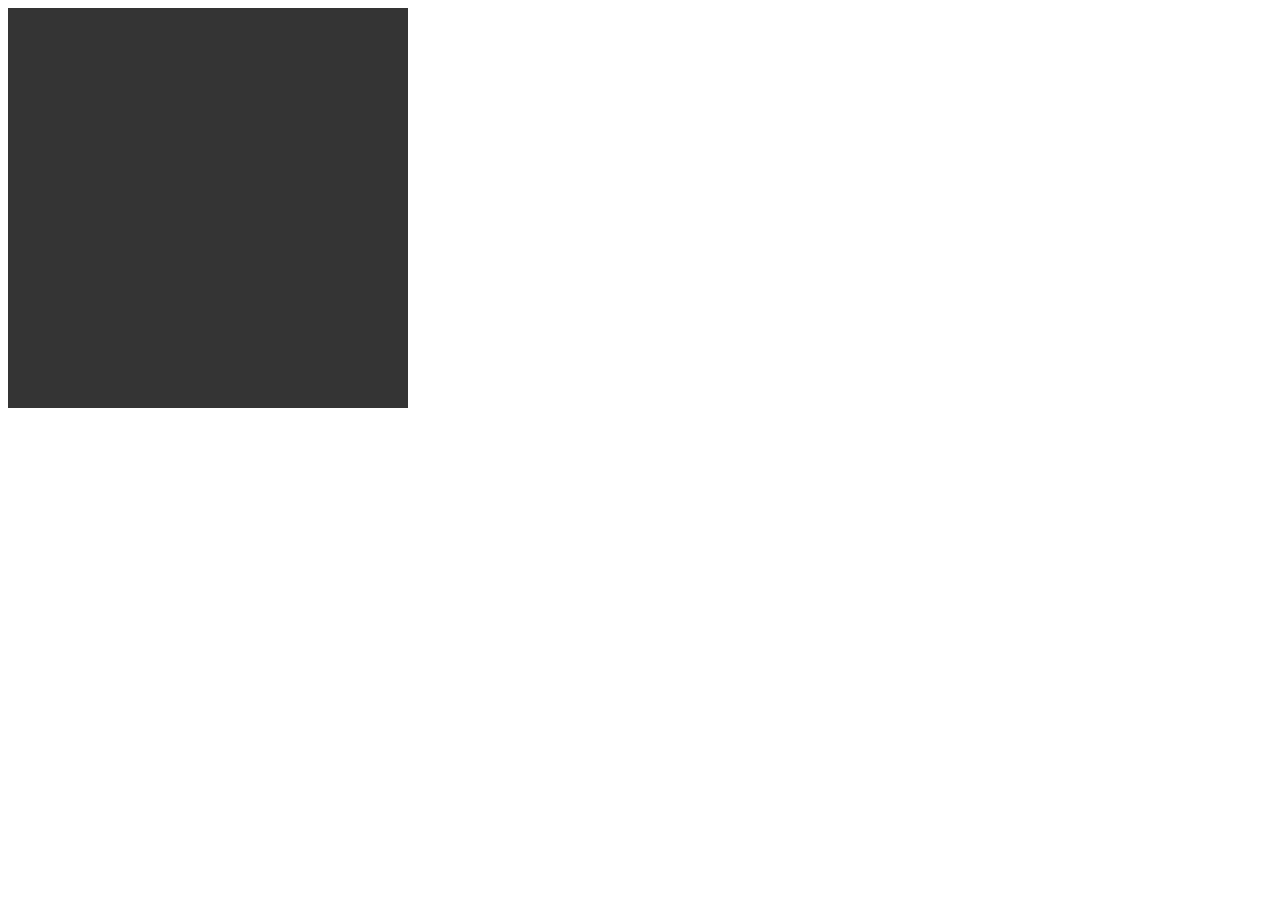
==== index.html @ 0df2e1d4 "clock" ====
<!DOCTYPE html>
<html>
<body>

<canvas id="canvas" width="400" height="400"
style="background-color:#333">
</canvas>

<script>
var canvas = document.getElementById("canvas");
var ctx = canvas.getContext("2d");
var radius = canvas.height / 2;
ctx.translate(radius, radius);
radius = radius * 0.90
setInterval(drawClock, 1000);

function drawClock() {
  drawFace(ctx, radius);
  drawNumbers(ctx, radius);
  drawTime(ctx, radius);
}

function drawFace(ctx, radius) {
  var grad;
  ctx.beginPath();
  ctx.arc(0, 0, radius, 0, 2*Math.PI);
  ctx.fillStyle = 'white';
  ctx.fill();
  grad = ctx.createRadialGradient(0,0,radius*0.95, 0,0,radius*1.05);
  grad.addColorStop(0, '#333');
  grad.addColorStop(0.5, 'white');
  grad.addColorStop(1, '#333');
  ctx.strokeStyle = grad;
  ctx.lineWidth = radius*0.1;
  ctx.stroke();
  ctx.beginPath();
  ctx.arc(0, 0, radius*0.1, 0, 2*Math.PI);
  ctx.fillStyle = '#333';
  ctx.fill();
}

function drawNumbers(ctx, radius) {
  var ang;
  var num;
  ctx.font = radius*0.15 + "px arial";
  ctx.textBaseline="middle";
  ctx.textAlign="center";
  for(num = 1; num < 13; num++){
    ang = num * Math.PI / 6;
    ctx.rotate(ang);
    ctx.translate(0, -radius*0.85);
    ctx.rotate(-ang);
    ctx.fillText(num.toString(), 0, 0);
    ctx.rotate(ang);
    ctx.translate(0, radius*0.85);
    ctx.rotate(-ang);
  }
}

function drawTime(ctx, radius){
    var now = new Date();
    var hour = now.getHours();
    var minute = now.getMinutes();
    var second = now.getSeconds();
    //hour
    hour=hour%12;
    hour=(hour*Math.PI/6)+
    (minute*Math.PI/(6*60))+
    (second*Math.PI/(360*60));
    drawHand(ctx, hour, radius*0.5, radius*0.07);
    //minute
    minute=(minute*Math.PI/30)+(second*Math.PI/(30*60));
    drawHand(ctx, minute, radius*0.8, radius*0.07);
    // second
    second=(second*Math.PI/30);
    drawHand(ctx, second, radius*0.9, radius*0.02);
}

function drawHand(ctx, pos, length, width) {
    ctx.beginPath();
    ctx.lineWidth = width;
    ctx.lineCap = "round";
    ctx.moveTo(0,0);
    ctx.rotate(pos);
    ctx.lineTo(0, -length);
    ctx.stroke();
    ctx.rotate(-pos);
}
</script>

</body>
</html>
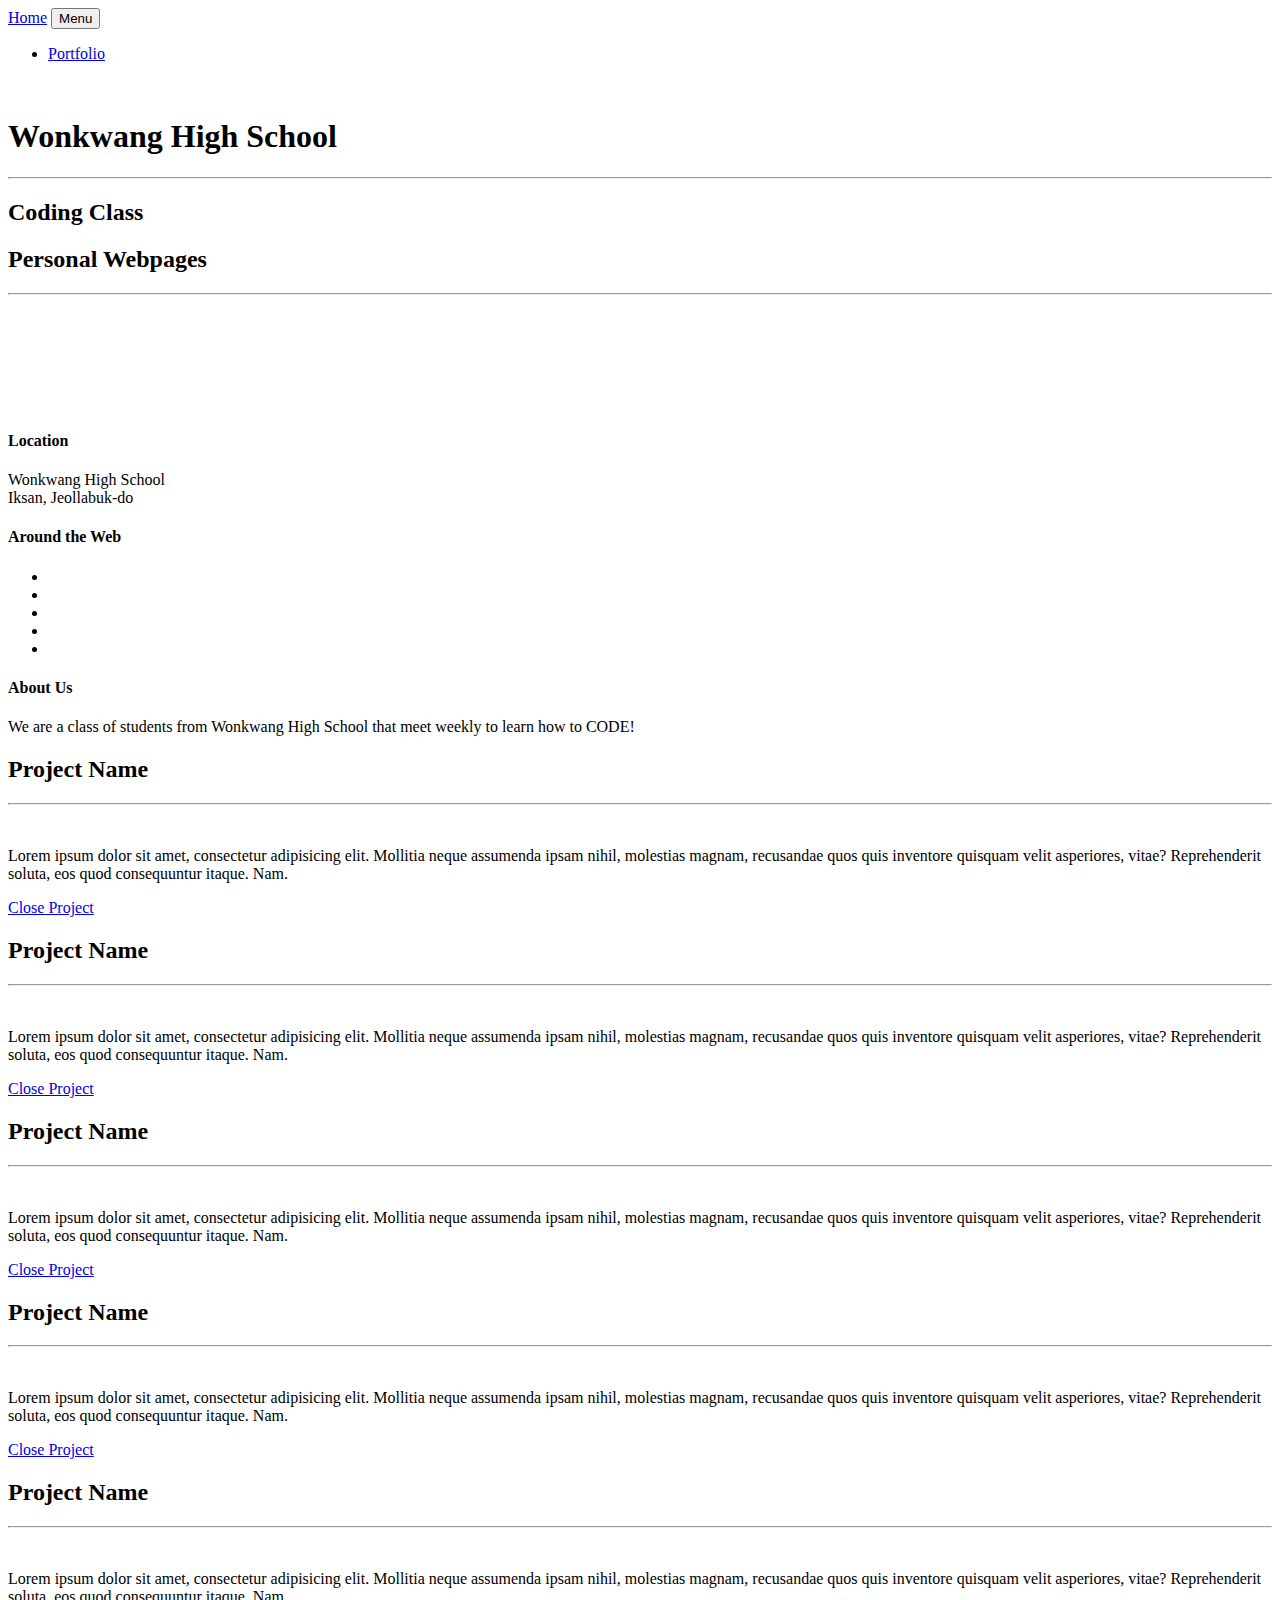
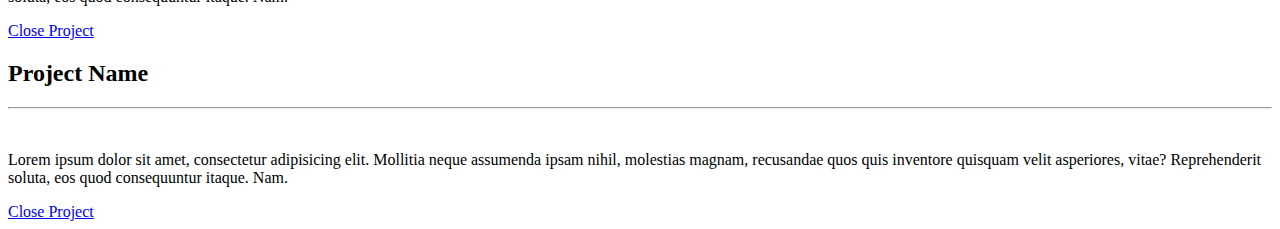
==== commit ed5881f4: "change template with our info" ====
--- a/index.html
+++ b/index.html
@@ -1,92 +1,337 @@
 <!DOCTYPE html>
-<html>
-<body>
-
-<canvas id="canvas" width="400" height="400"
-style="background-color:#333">
-</canvas>
-
-<script>
-var canvas = document.getElementById("canvas");
-var ctx = canvas.getContext("2d");
-var radius = canvas.height / 2;
-ctx.translate(radius, radius);
-radius = radius * 0.90
-setInterval(drawClock, 1000);
-
-function drawClock() {
-  drawFace(ctx, radius);
-  drawNumbers(ctx, radius);
-  drawTime(ctx, radius);
-}
-
-function drawFace(ctx, radius) {
-  var grad;
-  ctx.beginPath();
-  ctx.arc(0, 0, radius, 0, 2*Math.PI);
-  ctx.fillStyle = 'white';
-  ctx.fill();
-  grad = ctx.createRadialGradient(0,0,radius*0.95, 0,0,radius*1.05);
-  grad.addColorStop(0, '#333');
-  grad.addColorStop(0.5, 'white');
-  grad.addColorStop(1, '#333');
-  ctx.strokeStyle = grad;
-  ctx.lineWidth = radius*0.1;
-  ctx.stroke();
-  ctx.beginPath();
-  ctx.arc(0, 0, radius*0.1, 0, 2*Math.PI);
-  ctx.fillStyle = '#333';
-  ctx.fill();
-}
-
-function drawNumbers(ctx, radius) {
-  var ang;
-  var num;
-  ctx.font = radius*0.15 + "px arial";
-  ctx.textBaseline="middle";
-  ctx.textAlign="center";
-  for(num = 1; num < 13; num++){
-    ang = num * Math.PI / 6;
-    ctx.rotate(ang);
-    ctx.translate(0, -radius*0.85);
-    ctx.rotate(-ang);
-    ctx.fillText(num.toString(), 0, 0);
-    ctx.rotate(ang);
-    ctx.translate(0, radius*0.85);
-    ctx.rotate(-ang);
-  }
-}
-
-function drawTime(ctx, radius){
-    var now = new Date();
-    var hour = now.getHours();
-    var minute = now.getMinutes();
-    var second = now.getSeconds();
-    //hour
-    hour=hour%12;
-    hour=(hour*Math.PI/6)+
-    (minute*Math.PI/(6*60))+
-    (second*Math.PI/(360*60));
-    drawHand(ctx, hour, radius*0.5, radius*0.07);
-    //minute
-    minute=(minute*Math.PI/30)+(second*Math.PI/(30*60));
-    drawHand(ctx, minute, radius*0.8, radius*0.07);
-    // second
-    second=(second*Math.PI/30);
-    drawHand(ctx, second, radius*0.9, radius*0.02);
-}
-
-function drawHand(ctx, pos, length, width) {
-    ctx.beginPath();
-    ctx.lineWidth = width;
-    ctx.lineCap = "round";
-    ctx.moveTo(0,0);
-    ctx.rotate(pos);
-    ctx.lineTo(0, -length);
-    ctx.stroke();
-    ctx.rotate(-pos);
-}
-</script>
-
-</body>
+<html lang="en">
+
+  <head>
+
+    <meta charset="utf-8">
+    <meta name="viewport" content="width=device-width, initial-scale=1, shrink-to-fit=no">
+    <meta name="description" content="">
+    <meta name="author" content="">
+
+    <title>Wonkwang High School - Coding Class</title>
+
+    <!-- Bootstrap core CSS -->
+    <link href="vendor/bootstrap/css/bootstrap.min.css" rel="stylesheet">
+
+    <!-- Custom fonts for this template -->
+    <link href="vendor/font-awesome/css/font-awesome.min.css" rel="stylesheet" type="text/css">
+    <link href="https://fonts.googleapis.com/css?family=Montserrat:400,700" rel="stylesheet" type="text/css">
+    <link href="https://fonts.googleapis.com/css?family=Lato:400,700,400italic,700italic" rel="stylesheet" type="text/css">
+
+    <!-- Plugin CSS -->
+    <link href="vendor/magnific-popup/magnific-popup.css" rel="stylesheet" type="text/css">
+
+    <!-- Custom styles for this template -->
+    <link href="css/freelancer.min.css" rel="stylesheet">
+
+  </head>
+
+  <body id="page-top">
+
+    <!-- Navigation -->
+    <nav class="navbar navbar-expand-lg bg-secondary fixed-top text-uppercase" id="mainNav">
+      <div class="container">
+        <a class="navbar-brand js-scroll-trigger" href="#page-top">Home</a>
+        <button class="navbar-toggler navbar-toggler-right text-uppercase bg-primary text-white rounded" type="button" data-toggle="collapse" data-target="#navbarResponsive" aria-controls="navbarResponsive" aria-expanded="false" aria-label="Toggle navigation">
+          Menu
+          <i class="fa fa-bars"></i>
+        </button>
+        <div class="collapse navbar-collapse" id="navbarResponsive">
+          <ul class="navbar-nav ml-auto">
+            <li class="nav-item mx-0 mx-lg-1">
+              <a class="nav-link py-3 px-0 px-lg-3 rounded js-scroll-trigger" href="#portfolio">Portfolio</a>
+            </li>
+          </ul>
+        </div>
+      </div>
+    </nav>
+
+    <!-- Header -->
+    <header class="masthead bg-primary text-white text-center">
+      <div class="container">
+        <img class="img-fluid mb-5 d-block mx-auto" src="img/profile.png" alt="">
+        <h1 class="text-uppercase mb-0">Wonkwang High School</h1>
+        <hr class="star-light">
+        <h2 class="font-weight-light mb-0">Coding Class</h2>
+      </div>
+    </header>
+
+    <!-- Portfolio Grid Section -->
+    <section class="portfolio" id="portfolio">
+      <div class="container">
+        <h2 class="text-center text-uppercase text-secondary mb-0">Personal Webpages</h2>
+        <hr class="star-dark mb-5">
+        <div class="row">
+          <div class="col-md-6 col-lg-4">
+            <a class="portfolio-item d-block mx-auto" href="#portfolio-modal-1">
+              <div class="portfolio-item-caption d-flex position-absolute h-100 w-100">
+                <div class="portfolio-item-caption-content my-auto w-100 text-center text-white">
+                  <i class="fa fa-search-plus fa-3x"></i>
+                </div>
+              </div>
+              <img class="img-fluid" src="img/portfolio/cabin.png" alt="">
+            </a>
+          </div>
+          <div class="col-md-6 col-lg-4">
+            <a class="portfolio-item d-block mx-auto" href="#portfolio-modal-2">
+              <div class="portfolio-item-caption d-flex position-absolute h-100 w-100">
+                <div class="portfolio-item-caption-content my-auto w-100 text-center text-white">
+                  <i class="fa fa-search-plus fa-3x"></i>
+                </div>
+              </div>
+              <img class="img-fluid" src="img/portfolio/cake.png" alt="">
+            </a>
+          </div>
+          <div class="col-md-6 col-lg-4">
+            <a class="portfolio-item d-block mx-auto" href="#portfolio-modal-3">
+              <div class="portfolio-item-caption d-flex position-absolute h-100 w-100">
+                <div class="portfolio-item-caption-content my-auto w-100 text-center text-white">
+                  <i class="fa fa-search-plus fa-3x"></i>
+                </div>
+              </div>
+              <img class="img-fluid" src="img/portfolio/circus.png" alt="">
+            </a>
+          </div>
+          <div class="col-md-6 col-lg-4">
+            <a class="portfolio-item d-block mx-auto" href="#portfolio-modal-4">
+              <div class="portfolio-item-caption d-flex position-absolute h-100 w-100">
+                <div class="portfolio-item-caption-content my-auto w-100 text-center text-white">
+                  <i class="fa fa-search-plus fa-3x"></i>
+                </div>
+              </div>
+              <img class="img-fluid" src="img/portfolio/game.png" alt="">
+            </a>
+          </div>
+          <div class="col-md-6 col-lg-4">
+            <a class="portfolio-item d-block mx-auto" href="#portfolio-modal-5">
+              <div class="portfolio-item-caption d-flex position-absolute h-100 w-100">
+                <div class="portfolio-item-caption-content my-auto w-100 text-center text-white">
+                  <i class="fa fa-search-plus fa-3x"></i>
+                </div>
+              </div>
+              <img class="img-fluid" src="img/portfolio/safe.png" alt="">
+            </a>
+          </div>
+          <div class="col-md-6 col-lg-4">
+            <a class="portfolio-item d-block mx-auto" href="#portfolio-modal-6">
+              <div class="portfolio-item-caption d-flex position-absolute h-100 w-100">
+                <div class="portfolio-item-caption-content my-auto w-100 text-center text-white">
+                  <i class="fa fa-search-plus fa-3x"></i>
+                </div>
+              </div>
+              <img class="img-fluid" src="img/portfolio/submarine.png" alt="">
+            </a>
+          </div>
+        </div>
+      </div>
+    </section>
+
+    <!-- Footer -->
+    <footer class="footer text-center">
+      <div class="container">
+        <div class="row">
+          <div class="col-md-4 mb-5 mb-lg-0">
+            <h4 class="text-uppercase mb-4">Location</h4>
+            <p class="lead mb-0">Wonkwang High School
+              <br>Iksan, Jeollabuk-do</p>
+          </div>
+          <div class="col-md-4 mb-5 mb-lg-0">
+            <h4 class="text-uppercase mb-4">Around the Web</h4>
+            <ul class="list-inline mb-0">
+              <li class="list-inline-item">
+                <a class="btn btn-outline-light btn-social text-center rounded-circle" href="#">
+                  <i class="fa fa-fw fa-facebook"></i>
+                </a>
+              </li>
+              <li class="list-inline-item">
+                <a class="btn btn-outline-light btn-social text-center rounded-circle" href="#">
+                  <i class="fa fa-fw fa-google-plus"></i>
+                </a>
+              </li>
+              <li class="list-inline-item">
+                <a class="btn btn-outline-light btn-social text-center rounded-circle" href="#">
+                  <i class="fa fa-fw fa-twitter"></i>
+                </a>
+              </li>
+              <li class="list-inline-item">
+                <a class="btn btn-outline-light btn-social text-center rounded-circle" href="#">
+                  <i class="fa fa-fw fa-linkedin"></i>
+                </a>
+              </li>
+              <li class="list-inline-item">
+                <a class="btn btn-outline-light btn-social text-center rounded-circle" href="#">
+                  <i class="fa fa-fw fa-dribbble"></i>
+                </a>
+              </li>
+            </ul>
+          </div>
+          <div class="col-md-4">
+            <h4 class="text-uppercase mb-4">About Us</h4>
+            <p class="lead mb-0">We are a class of students from Wonkwang High School that meet weekly to learn how to CODE!</p>
+          </div>
+        </div>
+      </div>
+    </footer>
+
+    <div class="copyright py-4 text-center text-white">
+    </div>
+
+    <!-- Scroll to Top Button (Only visible on small and extra-small screen sizes) -->
+    <div class="scroll-to-top d-lg-none position-fixed ">
+      <a class="js-scroll-trigger d-block text-center text-white rounded" href="#page-top">
+        <i class="fa fa-chevron-up"></i>
+      </a>
+    </div>
+
+    <!-- Portfolio Modals -->
+
+    <!-- Portfolio Modal 1 -->
+    <div class="portfolio-modal mfp-hide" id="portfolio-modal-1">
+      <div class="portfolio-modal-dialog bg-white">
+        <a class="close-button d-none d-md-block portfolio-modal-dismiss" href="#">
+          <i class="fa fa-3x fa-times"></i>
+        </a>
+        <div class="container text-center">
+          <div class="row">
+            <div class="col-lg-8 mx-auto">
+              <h2 class="text-secondary text-uppercase mb-0">Project Name</h2>
+              <hr class="star-dark mb-5">
+              <img class="img-fluid mb-5" src="img/portfolio/cabin.png" alt="">
+              <p class="mb-5">Lorem ipsum dolor sit amet, consectetur adipisicing elit. Mollitia neque assumenda ipsam nihil, molestias magnam, recusandae quos quis inventore quisquam velit asperiores, vitae? Reprehenderit soluta, eos quod consequuntur itaque. Nam.</p>
+              <a class="btn btn-primary btn-lg rounded-pill portfolio-modal-dismiss" href="#">
+                <i class="fa fa-close"></i>
+                Close Project</a>
+            </div>
+          </div>
+        </div>
+      </div>
+    </div>
+
+    <!-- Portfolio Modal 2 -->
+    <div class="portfolio-modal mfp-hide" id="portfolio-modal-2">
+      <div class="portfolio-modal-dialog bg-white">
+        <a class="close-button d-none d-md-block portfolio-modal-dismiss" href="#">
+          <i class="fa fa-3x fa-times"></i>
+        </a>
+        <div class="container text-center">
+          <div class="row">
+            <div class="col-lg-8 mx-auto">
+              <h2 class="text-secondary text-uppercase mb-0">Project Name</h2>
+              <hr class="star-dark mb-5">
+              <img class="img-fluid mb-5" src="img/portfolio/cake.png" alt="">
+              <p class="mb-5">Lorem ipsum dolor sit amet, consectetur adipisicing elit. Mollitia neque assumenda ipsam nihil, molestias magnam, recusandae quos quis inventore quisquam velit asperiores, vitae? Reprehenderit soluta, eos quod consequuntur itaque. Nam.</p>
+              <a class="btn btn-primary btn-lg rounded-pill portfolio-modal-dismiss" href="#">
+                <i class="fa fa-close"></i>
+                Close Project</a>
+            </div>
+          </div>
+        </div>
+      </div>
+    </div>
+
+    <!-- Portfolio Modal 3 -->
+    <div class="portfolio-modal mfp-hide" id="portfolio-modal-3">
+      <div class="portfolio-modal-dialog bg-white">
+        <a class="close-button d-none d-md-block portfolio-modal-dismiss" href="#">
+          <i class="fa fa-3x fa-times"></i>
+        </a>
+        <div class="container text-center">
+          <div class="row">
+            <div class="col-lg-8 mx-auto">
+              <h2 class="text-secondary text-uppercase mb-0">Project Name</h2>
+              <hr class="star-dark mb-5">
+              <img class="img-fluid mb-5" src="img/portfolio/circus.png" alt="">
+              <p class="mb-5">Lorem ipsum dolor sit amet, consectetur adipisicing elit. Mollitia neque assumenda ipsam nihil, molestias magnam, recusandae quos quis inventore quisquam velit asperiores, vitae? Reprehenderit soluta, eos quod consequuntur itaque. Nam.</p>
+              <a class="btn btn-primary btn-lg rounded-pill portfolio-modal-dismiss" href="#">
+                <i class="fa fa-close"></i>
+                Close Project</a>
+            </div>
+          </div>
+        </div>
+      </div>
+    </div>
+
+    <!-- Portfolio Modal 4 -->
+    <div class="portfolio-modal mfp-hide" id="portfolio-modal-4">
+      <div class="portfolio-modal-dialog bg-white">
+        <a class="close-button d-none d-md-block portfolio-modal-dismiss" href="#">
+          <i class="fa fa-3x fa-times"></i>
+        </a>
+        <div class="container text-center">
+          <div class="row">
+            <div class="col-lg-8 mx-auto">
+              <h2 class="text-secondary text-uppercase mb-0">Project Name</h2>
+              <hr class="star-dark mb-5">
+              <img class="img-fluid mb-5" src="img/portfolio/game.png" alt="">
+              <p class="mb-5">Lorem ipsum dolor sit amet, consectetur adipisicing elit. Mollitia neque assumenda ipsam nihil, molestias magnam, recusandae quos quis inventore quisquam velit asperiores, vitae? Reprehenderit soluta, eos quod consequuntur itaque. Nam.</p>
+              <a class="btn btn-primary btn-lg rounded-pill portfolio-modal-dismiss" href="#">
+                <i class="fa fa-close"></i>
+                Close Project</a>
+            </div>
+          </div>
+        </div>
+      </div>
+    </div>
+
+    <!-- Portfolio Modal 5 -->
+    <div class="portfolio-modal mfp-hide" id="portfolio-modal-5">
+      <div class="portfolio-modal-dialog bg-white">
+        <a class="close-button d-none d-md-block portfolio-modal-dismiss" href="#">
+          <i class="fa fa-3x fa-times"></i>
+        </a>
+        <div class="container text-center">
+          <div class="row">
+            <div class="col-lg-8 mx-auto">
+              <h2 class="text-secondary text-uppercase mb-0">Project Name</h2>
+              <hr class="star-dark mb-5">
+              <img class="img-fluid mb-5" src="img/portfolio/safe.png" alt="">
+              <p class="mb-5">Lorem ipsum dolor sit amet, consectetur adipisicing elit. Mollitia neque assumenda ipsam nihil, molestias magnam, recusandae quos quis inventore quisquam velit asperiores, vitae? Reprehenderit soluta, eos quod consequuntur itaque. Nam.</p>
+              <a class="btn btn-primary btn-lg rounded-pill portfolio-modal-dismiss" href="#">
+                <i class="fa fa-close"></i>
+                Close Project</a>
+            </div>
+          </div>
+        </div>
+      </div>
+    </div>
+
+    <!-- Portfolio Modal 6 -->
+    <div class="portfolio-modal mfp-hide" id="portfolio-modal-6">
+      <div class="portfolio-modal-dialog bg-white">
+        <a class="close-button d-none d-md-block portfolio-modal-dismiss" href="#">
+          <i class="fa fa-3x fa-times"></i>
+        </a>
+        <div class="container text-center">
+          <div class="row">
+            <div class="col-lg-8 mx-auto">
+              <h2 class="text-secondary text-uppercase mb-0">Project Name</h2>
+              <hr class="star-dark mb-5">
+              <img class="img-fluid mb-5" src="img/portfolio/submarine.png" alt="">
+              <p class="mb-5">Lorem ipsum dolor sit amet, consectetur adipisicing elit. Mollitia neque assumenda ipsam nihil, molestias magnam, recusandae quos quis inventore quisquam velit asperiores, vitae? Reprehenderit soluta, eos quod consequuntur itaque. Nam.</p>
+              <a class="btn btn-primary btn-lg rounded-pill portfolio-modal-dismiss" href="#">
+                <i class="fa fa-close"></i>
+                Close Project</a>
+            </div>
+          </div>
+        </div>
+      </div>
+    </div>
+
+    <!-- Bootstrap core JavaScript -->
+    <script src="vendor/jquery/jquery.min.js"></script>
+    <script src="vendor/bootstrap/js/bootstrap.bundle.min.js"></script>
+
+    <!-- Plugin JavaScript -->
+    <script src="vendor/jquery-easing/jquery.easing.min.js"></script>
+    <script src="vendor/magnific-popup/jquery.magnific-popup.min.js"></script>
+
+    <!-- Contact Form JavaScript -->
+    <script src="js/jqBootstrapValidation.js"></script>
+    <script src="js/contact_me.js"></script>
+
+    <!-- Custom scripts for this template -->
+    <script src="js/freelancer.min.js"></script>
+
+  </body>
+
 </html>
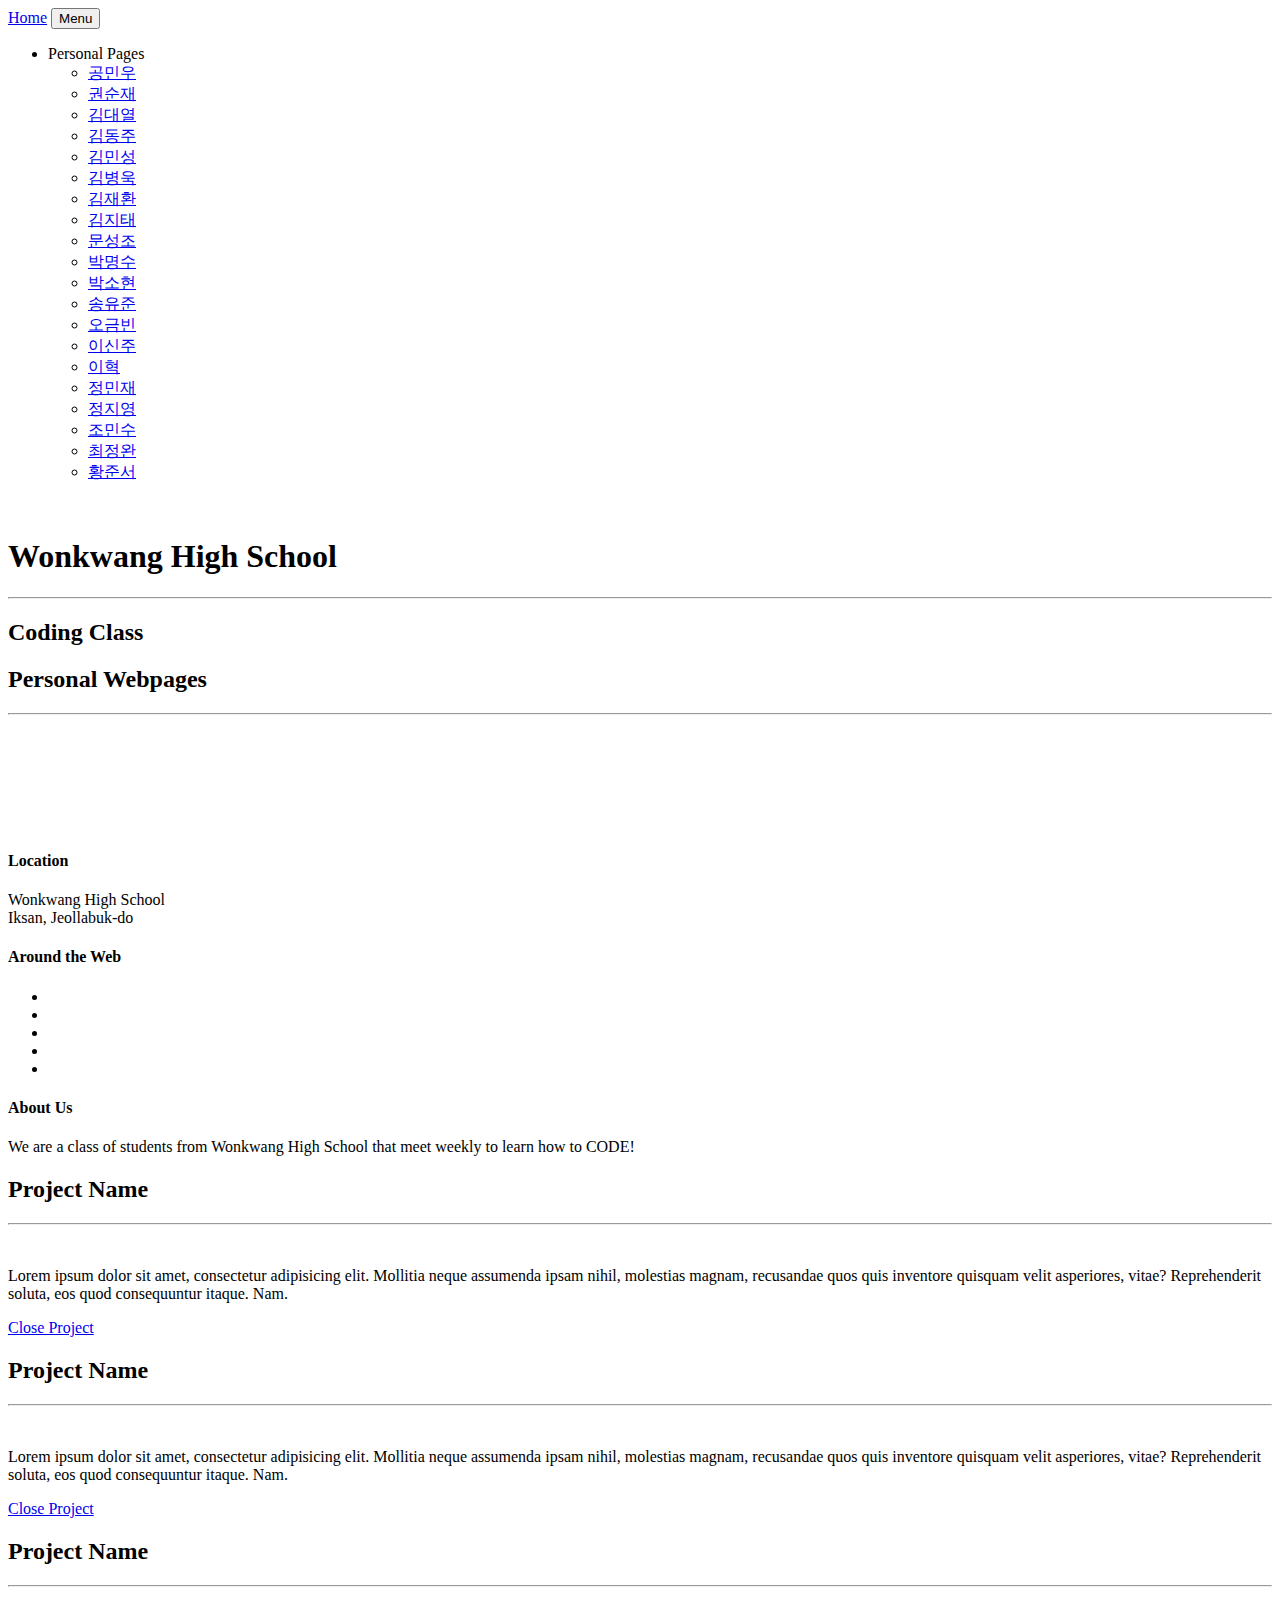
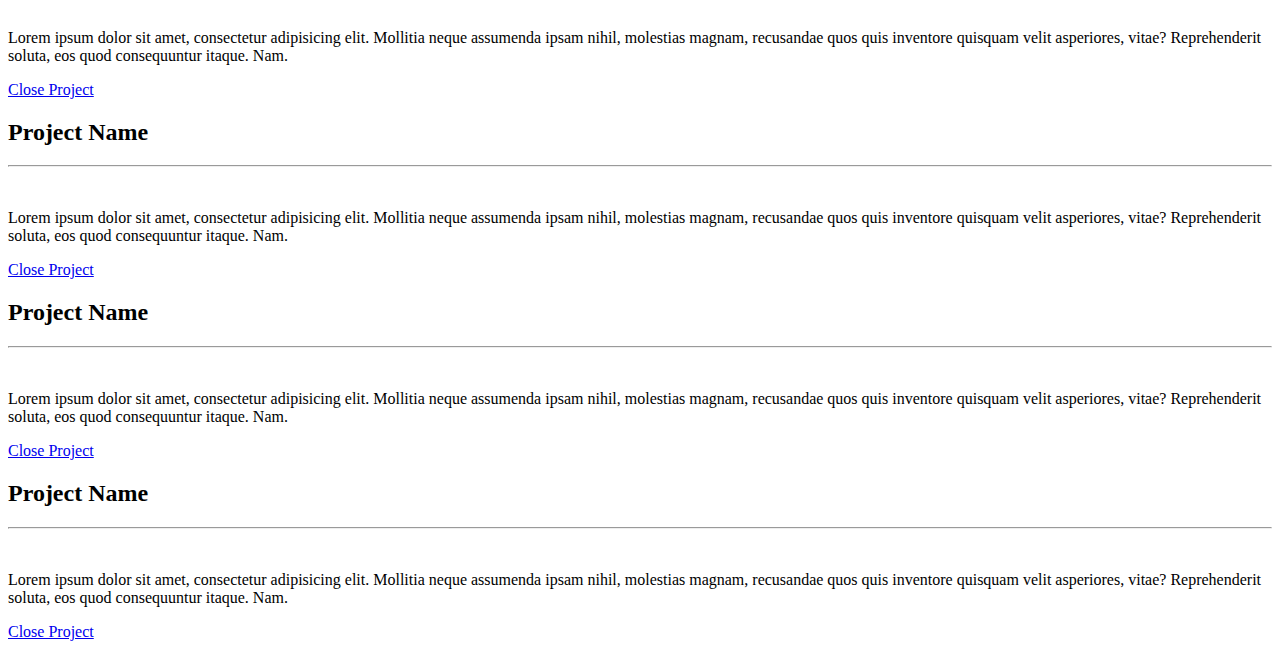
==== commit 76807507: "drop down menu link to index files" ====
--- a/index.html
+++ b/index.html
@@ -38,8 +38,31 @@
         </button>
         <div class="collapse navbar-collapse" id="navbarResponsive">
           <ul class="navbar-nav ml-auto">
-            <li class="nav-item mx-0 mx-lg-1">
-              <a class="nav-link py-3 px-0 px-lg-3 rounded js-scroll-trigger" href="#portfolio">Portfolio</a>
+            <li class="dropdown nav-item mx-0 mx-lg-1">
+             <a class="dropdown-toggle" data-toggle="dropdown">Personal Pages
+              <span class="caret"></span></a>
+              <ul class="dropdown-menu">
+               <li><a href="./personal_pages/공민우/index.html">공민우</a></li>
+               <li><a href="./personal_pages/권순재/index.html">권순재</a></li>
+               <li><a href="#">김대열</a></li>
+               <li><a href="#">김동주</a>  </li>
+               <li><a href="#">김민성</a></li>
+               <li><a href="#">김병욱</a></li>
+               <li><a href="#">김재환</a></li>
+               <li><a href="#">김지태</a></li>
+               <li><a href="#">문성조</a></li>
+               <li><a href="#">박명수</a></li>
+               <li><a href="#">박소현</a></li>
+               <li><a href="#">송유준</a></li>
+               <li><a href="#">오금빈</a></li>
+               <li><a href="#">이신주</a></li>
+               <li><a href="#">이혁</a></li>
+               <li><a href="#">정민재</a></li>
+               <li><a href="#">정지영</a></li>
+               <li><a href="#">조민수</a></li>
+               <li><a href="#">최정완</a></li>
+               <li><a href="#">황준서</a></li>
+              </ul>
             </li>
           </ul>
         </div>
